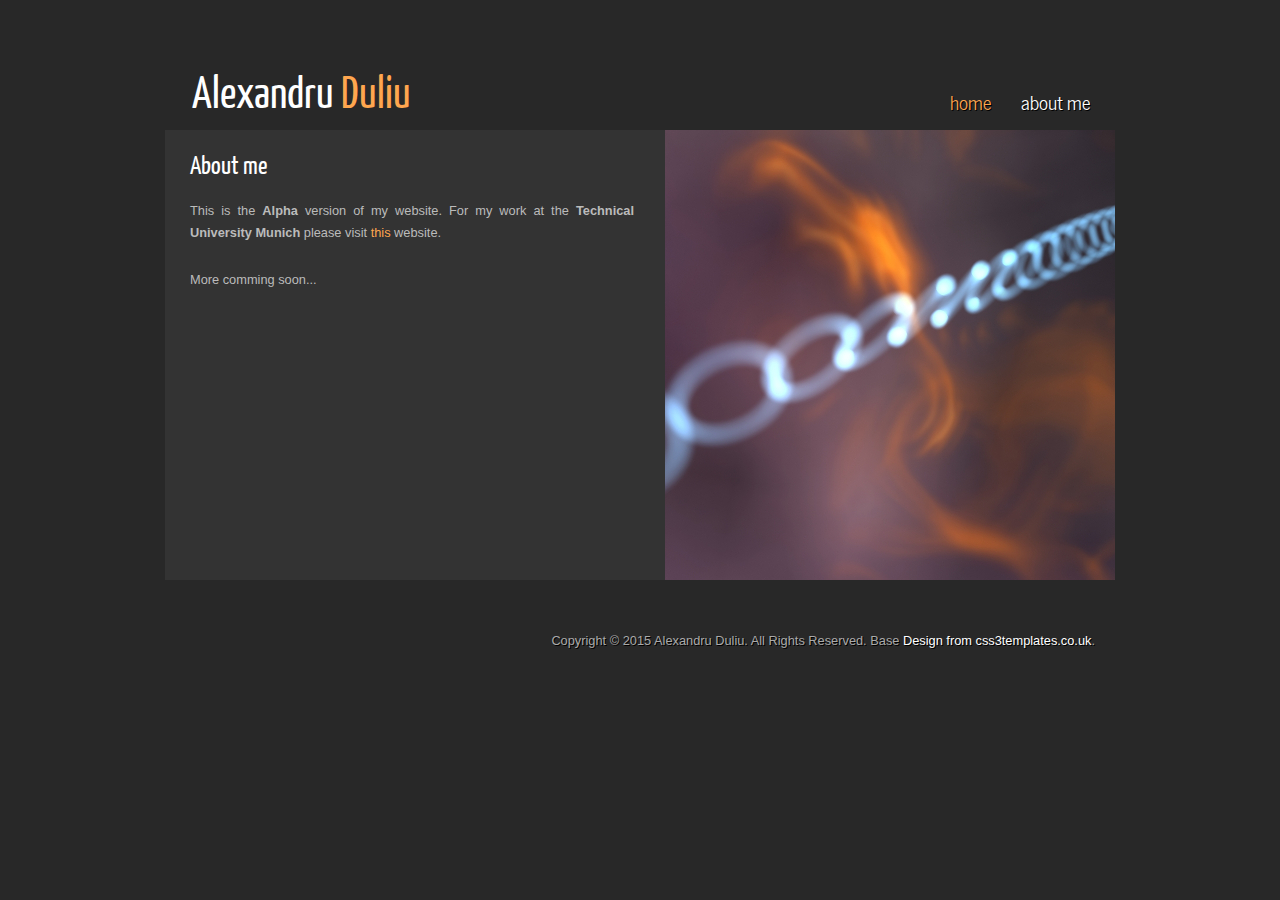
==== about.html @ 697474a8 "initial commit 	new file:   about.html 	new file:   css/dark.css 	new file:   css/style.css 	new fil" ====
<!DOCTYPE HTML>
<html>

<head>
  <title>Alexandru Duliu (WIP)</title>
  <meta name="description" content="website description" />
  <meta name="keywords" content="website keywords, website keywords" />
  <meta http-equiv="content-type" content="text/html; charset=UTF-8" />
  <!-- stylesheets -->
  <link href="css/style.css" rel="stylesheet" type="text/css" />
  <link href="css/dark.css" rel="stylesheet" type="text/css" />
  <!-- modernizr enables HTML5 elements and feature detects -->
  <script type="text/javascript" src="js/modernizr-1.5.min.js"></script>
</head>

<body>
  <div id="main">

    <!-- begin header -->
    <header>
      <div id="logo"><h1>Alexandru <a href="#">Duliu</a></h1></div>
      <nav>
        <ul class="sf-menu" id="nav">
          <li class="selected"><a href="index.html">home</a></li>
          <li><a href="about.html">about me</a></li>
          <!--
          <li><a href="#">my portfolio</a>
            <ul>
              <li><a href="portfolio_one.html">portfolio_one</a></li>
              <li><a href="portfolio_two.html">portfolio_two</a></li>
            </ul>
          </li>
          <li class="selected"><a href="blog.html">blog</a></li>
          <li><a href="contact.html">contact</a></li>
          -->
        </ul>
      </nav>
    </header>
    <!-- end header -->

    <!-- begin content -->
    <div id="site_content">
      <div id="left_content">
        <h1>About me</h1>
        <p>This is the <strong>Alpha</strong> version of my website. For my work at the <strong>Technical University Munich</strong> please visit <a href="http://campar.in.tum.de/Main/AlexandruDuliu">this</a> website.</p>
        <p>More comming soon...</p>
      </div>
      <div id="right_content">
        <img style="float: left;" src="images/about.jpg" title="about me" alt="about me"/>
      </div>
    </div>
    <!-- end content -->

    <!-- begin footer -->
    <footer>
      <p>Copyright &copy; 2015 Alexandru Duliu. All Rights Reserved. Base <a href="http://www.css3templates.co.uk">Design from css3templates.co.uk</a>.</p>
    </footer>
    <!-- end footer -->

  </div>
  <!-- javascript at the bottom for fast page loading -->
  <script type="text/javascript" src="js/jquery.min.js"></script>
  <script type="text/javascript" src="js/jquery.easing-sooper.js"></script>
  <script type="text/javascript" src="js/jquery.sooperfish.js"></script>
  <!-- initialise sooperfish menu -->
  <script type="text/javascript">
    $(document).ready(function() {
      $('ul.sf-menu').sooperfish();
    });
  </script>
</body>
</html>
---- css/style.css ----
@font-face { 
  font-family: Yanone Kaffeesatz; 
    src: url('../fonts/YanoneKaffeesatz-Regular.eot'); 
    src: local(Yanone Kaffeesatz), url('../fonts/YanoneKaffeesatz-Regular.ttf'); 
} 

@font-face { 
  font-family: News Cycle; 
    src: url('../fonts/NewsCycle-Regular.eot'); 
    src: local(News Cycle), url('../fonts/NewsCycle-Regular.ttf'); 
} 

html { 
  height: 100%;}

* { 
  margin: 0; 
  padding: 0;}

/* tell the browser to render HTML 5 elements as block */
article, aside, figure, footer, header, hgroup, nav, section { 
  display:block;}

body { 
  font: normal .80em arial, sans-serif;}

p { 
  padding: 0 0 25px 0;
  line-height: 1.7em;}

img { 
  border: 0;}

h1, h2, h3, h4, h5, h6 { 
  font: normal 200% 'Yanone Kaffeesatz', arial, sans-serif;
  margin: 0 0 15px 0;
  padding: 0 0 5px 0;}

h2 { 
  font: normal 170% 'Yanone Kaffeesatz', arial, sans-serif;
  margin: 0;
  padding: 0 0 8px 0;}

h3 { 
  font: normal 150% arial, sans-serif;}

h4, h5, h6 { 
  margin: 0;
  padding: 0 0 5px 0;
  font: normal 110% arial, sans-serif;
  line-height: 1.5em;}

h5, h6 { 
  font: italic 95% arial, sans-serif;
  padding-bottom: 15px;}

a, a:hover { 
  outline: none;
  text-decoration: none;}

a:hover { 
  text-decoration: none;}

ul { 
  margin: 2px 0 22px 17px;}

ul li { 
  list-style-type: circle;
  margin: 0 0 0 0; 
  padding: 0 0 4px 5px;}

ol { 
  margin: 8px 0 22px 20px;}

ol li { 
  margin: 0 0 11px 0;}

#main, #header, #logo, #menubar, #site_content, #footer { 
  margin-left: auto; 
  margin-right: auto;}

#main { 
  width: 950px;
  margin: 20px auto;}

header { 
  width: 950px;
  height: 105px;}

#logo { 
  width: 250px;
  float: left;
  height: 100px;
  background: transparent;
  padding: 0 0 10px 10px;}

#logo h1 { 
  font: normal 350% 'Yanone Kaffeesatz', arial, sans-serif;
  padding: 45px 0 0 17px;}

#logo h1 a:hover { 
  text-decoration: none;}

#site_content { 
  width: 950px;
  overflow: hidden;
  margin: 4px auto 0 auto;
  padding: 0;}

#left_content { 
  float: left;
  text-align: justify;
  width: 444px;
  padding: 20px 0 5px 25px;
  margin: 0;}

#left_content ul { 
  margin: 2px 0 22px 0px;}

#left_content ul li { 
  list-style-type: none;
  margin: 0 0 0 0; 
  padding: 2px 0 2px 28px;
  line-height: 1.5em;}

#right_content { 
  float: right;
  width: 450px;
  padding: 0;
  min-height: 450px;}

#right_content img { 
  float: left;}

footer { 
  width: 930px;
  font: normal 100% arial, sans-serif;
  padding: 50px 20px 5px 0;
  text-align: right; 
  background: transparent;}

footer p { 
  padding: 0 0 10px 0;}

footer a, footer a:hover {
  text-decoration: none;}

/* styling for the slideshow on the homepage */
ul.slideshow {
  list-style: none;
  width: 950px;
  height: 450px;
  overflow: hidden;
  position: relative;
  margin: 0;
  padding: 0;}
  
ul.slideshow li {
  position: absolute;
  margin: 0;
  padding: 0;
  left: 0;
  right: 0;}
 
ul.slideshow li.show {
  z-index: 500;}
 
ul img {
  border: none;}
 
#slideshow-caption {
  width: 950px;
  height: 90px;
  position: absolute;
  bottom: 0;
  left: 0; 
  z-index: 500;}
 
#slideshow-caption .slideshow-caption-container {
  padding: 20px 25px 0 25px;   
  z-index: 1000;}
 
#slideshow-caption p {
  padding: 0;
  font: normal 130% arial, sans-serif;}

/* form styling */
.form_settings { 
  margin: 0;}

.form_settings p { 
  padding: 0 0 10px 0;}

.form_settings span { 
  padding: 5px 0; 
  float: left; 
  width: 170px; 
  text-align: left;}
  
.form_settings input, .form_settings textarea { 
  padding: 4px; 
  width: 252px; 
  font: 100% 'trebuchet ms', arial, sans-serif;
  border: 0;
  border-bottom: 1px solid; 
  background: transparent;}
  
.form_settings .submit { 
  font: 170% 'Yanone Kaffeesatz', arial, sans-serif; 
  border: 0; 
  width: 100px; 
  margin: 0 0 0 162px; 
  height: 33px;
  padding: 2px 0 3px 0;
  cursor: pointer; 
  border-radius: 6px 6px 6px 6px;
  -webkit-border-radius: 6px 6px 6px 6px;
  -moz-border-radius: 6px 6px 6px 6px;}

.form_settings textarea, .form_settings select { 
  font: 100% 'trebuchet ms', arial, sans-serif; 
  border: 1px solid; 
  border-radius: 6px 6px 6px 6px;
  -webkit-border-radius: 6px 6px 6px 6px;
  -moz-border-radius: 6px 6px 6px 6px;
  width: 250px;
  overflow: auto;}

.form_settings select { 
  width: 304px;}

.form_settings .checkbox { 
  margin: 4px 0; 
  padding: 0; 
  width: 14px;
  border: 0;
  background: none;}

/* styling for the blog page */
#blog_container h4 {
  font: normal 200% 'Yanone Kaffeesatz', arial, sans-serif;
  margin: 0 0 15px 0;
  padding: 5px 0;}

#blog_container h4.select {
  width: 475px;}

.blog {
  background: url(../images/calendar.png) no-repeat;
  width: 54px;
  height: 46px;
  float: left;
  margin: 0 15px 0 0;}

.blog h2 {
  font: bold 90% arial, sans-serif;
  text-shadow: none;
  text-align: center;
  margin: 0;
  padding: 4px 0 0 0;}
  
.blog h3 {
  font: 140% arial, sans-serif;
  text-shadow: none;
  margin: 0;
  text-align: center;
  padding: -10px 0 0 0;}
  
#blog_text {
  padding: 20px;
  overflow: auto;
  height: 100%;}

#blog_text h1 {
  font: normal 190% 'Yanone Kaffeesatz', arial, sans-serif;;
  margin: 0 0 15px 0;
  padding: 5px 0;}

/* stylesheet for sooperFish by www.sooperthemes.com -- author: jurriaan roelofs */
html body ul.sf-menu ul,html body ul.sf-menu ul li { 
  width: 180px;}

html body ul.sf-menu ul ul { 
  margin: 0 0 0 180px;}

ul.sf-menu,ul.sf-menu * { 
  margin: 0;
  padding: 0;}

ul.sf-menu { 
  display: block;
  position: relative;}
  
ul.sf-menu li { 
  display: block;
  list-style: none;
  float: left;
  position: relative;}
  
ul.sf-menu li:hover { 
  visibility: inherit; /* fixes IE7 'sticky bug' */ }

ul.sf-menu a { 
  display: block;
  position: relative;}
  
ul.sf-menu ul { 
  position: absolute;
  left: 0;
  width: 150px; 
  top: auto;
  left: -999999px;}
  
ul.sf-menu ul a { 
  zoom: 1; /* IE6/7 fix */ }

ul.sf-menu ul li { 
  float: left; /* Must always be floated otherwise there will be a rogue 1px margin-bottom in IE6/7 */
  width: 150px;}
  
ul.sf-menu ul ul { 
  top: 0;
  margin: 0 0 0 150px;}

ul.sf-menu li:hover ul,ul.sf-menu li:focus ul,ul.sf-menu li.sf-hover ul, 
ul.sf-menu ul li:hover ul,ul.sf-menu ul li:focus ul,ul.sf-menu ul li.sf-hover ul,
ul.sf-menu ul ul li:hover ul,ul.sf-menu ul ul li:focus ul,ul.sf-menu ul ul li.sf-hover ul,
ul.sf-menu ul ul ul li:hover ul,ul.sf-menu ul ul ul li:focus ul,ul.sf-menu ul ul ul li.sf-hover ul { 
  left: auto;}
  
ul.sf-menu li:hover ul ul,ul.sf-menu li:focus ul ul,ul.sf-menu li.sf-hover ul ul,
ul.sf-menu ul li:hover ul ul,ul.sf-menu ul li:focus ul ul,ul.sf-menu ul li.sf-hover ul ul,
ul.sf-menu ul ul li:hover ul ul,ul.sf-menu ul ul li:focus ul ul,ul.sf-menu ul ul li.sf-hover ul ul,
ul.sf-menu ul ul ul li:hover ul ul,ul.sf-menu ul ul ul li:focus ul ul,ul.sf-menu ul ul ul li.sf-hover ul ul { 
  left: -999999px;}

/* theming the menu */
nav { 
  width: 650px;
  margin: 1px auto 0 auto;
  float: right;
  padding: 35px 0 0 0;} 
  
ul#nav { 
  float: right;
  margin: 25px 10px 0 0;}

ul#nav li a {
  font: normal 150% 'News Cycle', sans-serif;
  text-decoration: none;
  outline: none;
  text-align: center;
  z-index: 10;
  display: block;
  float: left;
  height: 30px;
  padding:5px 14px 6px 15px;
  position: relative;
  overflow: hidden;}

ul#nav ul { 
  margin-top: 40px;
  padding-bottom: 10px;}
---- css/dark.css ----
/* dark theme */
body { 
  background: #282828 url(../images/dark.png);
  color: #BBB;}

h2, h6 { 
  color: #07E5F9;}

a, a:hover { 
  color: #ffa64f;}

#site_content { 
  background: #333;}

#left_content ul li { 
  background: url(../images/dark_bullet.png) no-repeat left center;}

footer { 
  color: #AAA;
  text-shadow: 1px 1px #000;}

footer a:hover {
  color: #AAA;}

#slideshow-caption {
  color: #FFF;
  background: #151515;}
 
.form_settings .submit { 
  background: #444;
  text-shadow: 1px 1px #000;
  color: #FFF;}

.form_settings input, .form_settings textarea, .form_settings select { 
  border-color: #777;}

#blog_container h4.select {
  background: url(../images/dark_blog.png) no-repeat right top;}

.blog h3 {
  color: #111;}
  
#blog_text {
  background: #444;
  color: #EEE;}

ul#nav li a {
  text-shadow: 1px 1px #000;
  color: #FFF;}

ul#nav ul { 
  background: #151515;}

ul#nav li.selected a, ul#nav li a:hover, ul#nav ul li a:hover, ul#nav ul li a:focus, ul#nav li.selected ul a:hover { 
  color: #ffa64f;}

a.thumb, ul.thumbs li.selected a.thumb {
  background: #FFF;}
  
div.pagination a, div.pagination span.current, div.pagination span.ellipsis {
  background: #444;
  color: #AAA;}
  
div.pagination a:hover {
  background: #EEE;
  color: #111;}
  
div.pagination span.current {
  background: #444;
  color: #FFF;}

h1, h3, h4, h5, a:hover, #logo h1, #logo h1 a:hover, 
footer a, #slideshow-caption p, .form_settings input, .form_settings textarea,
#blog_container h4, .blog h2, ul#nav li.selected ul a, div.image-title { 
  color: #FFF;}

div.navigation a.prev {
  background: url(../images/prev_arrow_white.gif) no-repeat left;}
  
div.navigation a.next {
  background: url(../images/next_arrow_white.gif) no-repeat right;}
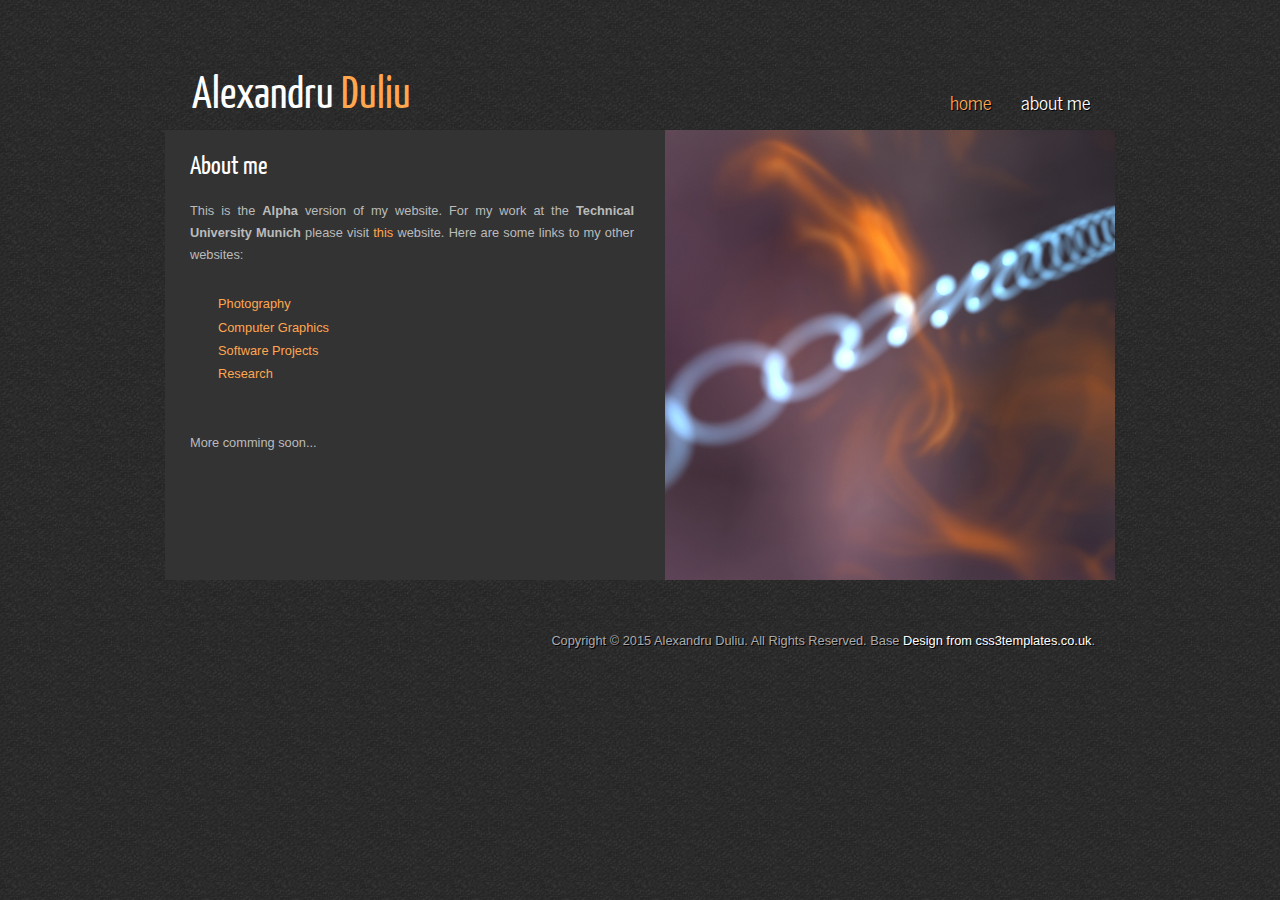
==== commit 92787a23: "updated related sites" ====
--- a/about.html
+++ b/about.html
@@ -6,6 +6,7 @@
   <meta name="description" content="website description" />
   <meta name="keywords" content="website keywords, website keywords" />
   <meta http-equiv="content-type" content="text/html; charset=UTF-8" />
+  <meta name="viewport" content="width=device-width" />
   <!-- stylesheets -->
   <link href="css/style.css" rel="stylesheet" type="text/css" />
   <link href="css/dark.css" rel="stylesheet" type="text/css" />
@@ -42,7 +43,14 @@
     <div id="site_content">
       <div id="left_content">
         <h1>About me</h1>
-        <p>This is the <strong>Alpha</strong> version of my website. For my work at the <strong>Technical University Munich</strong> please visit <a href="http://campar.in.tum.de/Main/AlexandruDuliu">this</a> website.</p>
+        <p>This is the <strong>Alpha</strong> version of my website. For my work at the <strong>Technical University Munich</strong> please visit <a href="http://campar.in.tum.de/Main/AlexandruDuliu">this</a> website. Here are some links to my other websites:</p>
+        <ul>
+          <li><a href="http://www.caedes.net/Zephir.cgi?lib=Caedes::Gallery&author=xalpha">Photography</a></li>
+          <li><a href="http://aduliu.cgsociety.org">Computer Graphics</a></li>
+          <li><a href="https://github.com/xalpha">Software Projects</a></li>
+          <li><a href="http://campar.in.tum.de/Main/AlexandruDuliu">Research</a></li>
+        </ul> 
+        <p></p>
         <p>More comming soon...</p>
       </div>
       <div id="right_content">
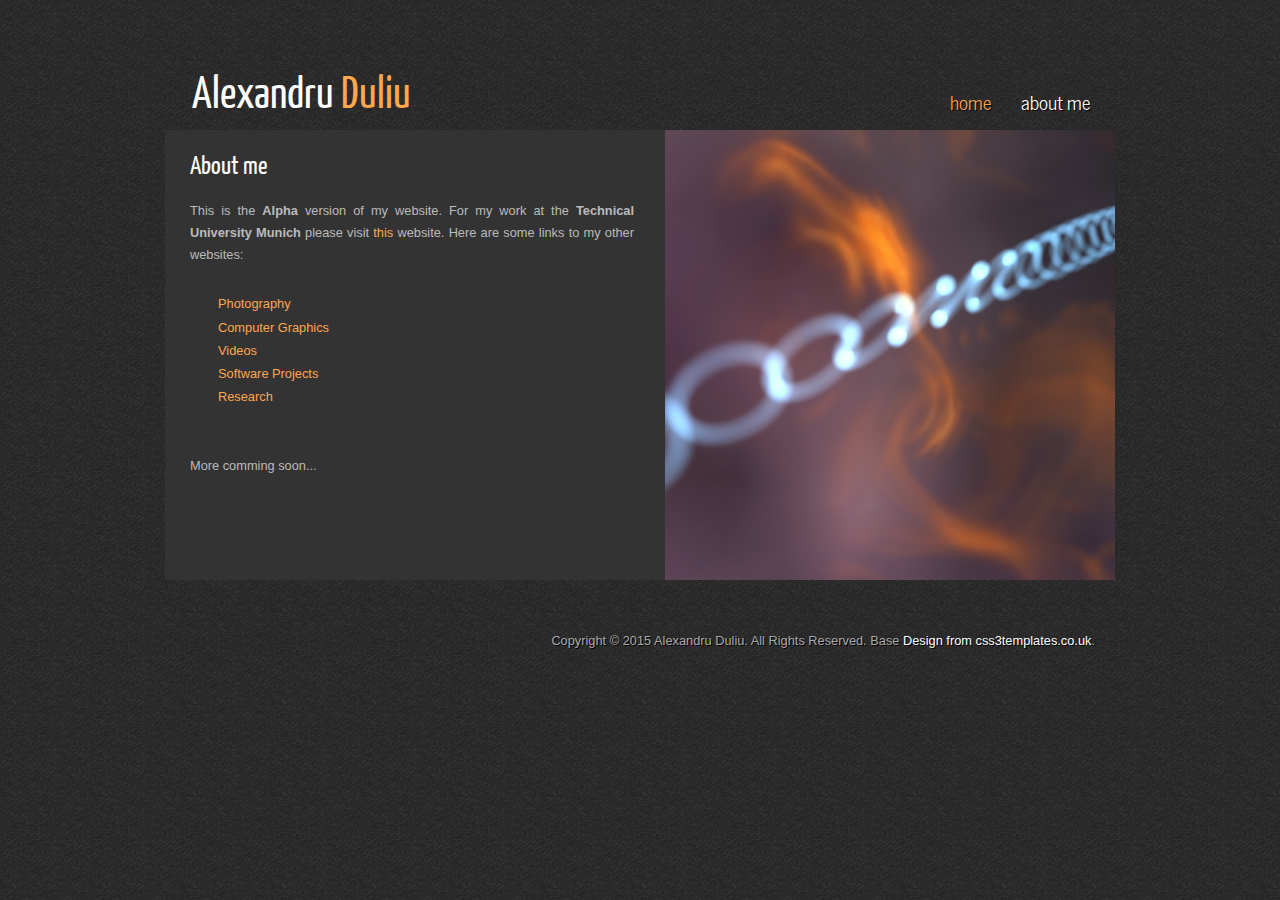
==== commit 80fb8e80: "added link to vimeo 	modified:   about.html" ====
--- a/about.html
+++ b/about.html
@@ -47,6 +47,7 @@
         <ul>
           <li><a href="http://www.caedes.net/Zephir.cgi?lib=Caedes::Gallery&author=xalpha">Photography</a></li>
           <li><a href="http://aduliu.cgsociety.org">Computer Graphics</a></li>
+          <li><a href="https://vimeo.com/user4718844">Videos</a></li>
           <li><a href="https://github.com/xalpha">Software Projects</a></li>
           <li><a href="http://campar.in.tum.de/Main/AlexandruDuliu">Research</a></li>
         </ul> 
